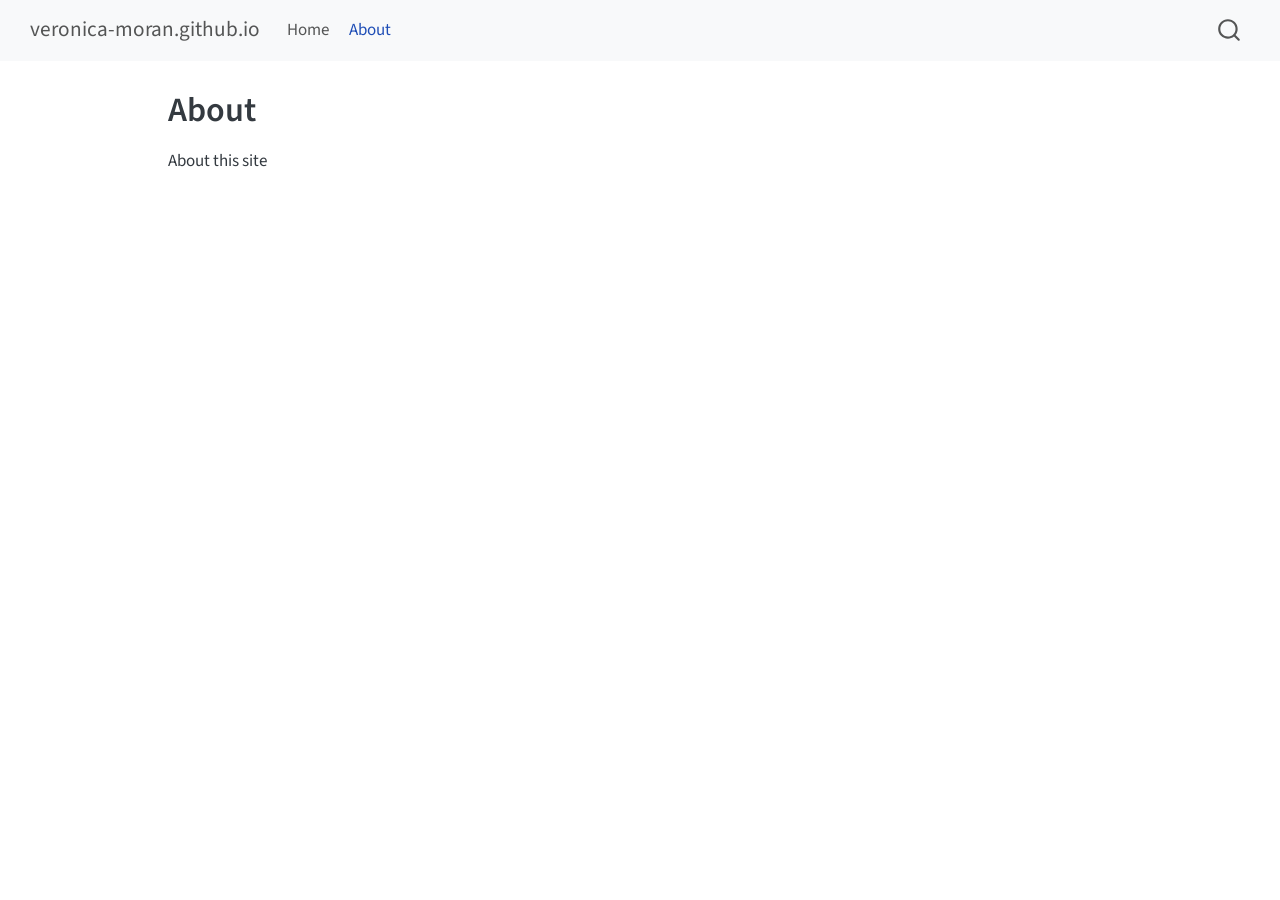
==== docs/about.html @ 22c07cd8 "Add website files" ====
<!DOCTYPE html>
<html xmlns="http://www.w3.org/1999/xhtml" lang="en" xml:lang="en"><head>

<meta charset="utf-8">
<meta name="generator" content="quarto-1.10.18">

<meta name="viewport" content="width=device-width, initial-scale=1.0, user-scalable=yes">


<title>About – veronica-moran.github.io</title>
<style>
/* Default styles provided by pandoc.
** See https://pandoc.org/MANUAL.html#variables-for-html for config info.
*/
span.smallcaps{font-variant: small-caps;}
div.columns{display: flex; gap: 1.5em;}
div.column{flex: auto;}
@media screen {
div.columns{gap: min(4vw, 1.5em);}
div.column{overflow-x: auto;}
}
div.hanging-indent{margin-left: 1.5em; text-indent: -1.5em;}
ul.task-list{list-style: none;}
ul.task-list li input[type="checkbox"] {
  width: 0.8em;
  margin: 0 0.8em 0.2em -1em; /* quarto-specific, see https://github.com/quarto-dev/quarto-cli/issues/4556 */ 
  vertical-align: middle;
}
</style>


<script src="site_libs/quarto-nav/quarto-nav.js"></script>
<script src="site_libs/quarto-nav/headroom.min.js"></script>
<script src="site_libs/clipboard/clipboard.min.js"></script>
<script src="site_libs/quarto-search/autocomplete.umd.js"></script>
<script src="site_libs/quarto-search/fuse.min.js"></script>
<script src="site_libs/quarto-search/quarto-search.js"></script>
<meta name="quarto:offset" content="./">
<script src="site_libs/quarto-html/quarto.js" type="module"></script>
<script src="site_libs/quarto-html/tabsets/tabsets.js" type="module"></script>
<script src="site_libs/quarto-html/popper.min.js"></script>
<script src="site_libs/quarto-html/tippy.umd.min.js"></script>
<script src="site_libs/quarto-html/anchor.min.js"></script>
<link href="site_libs/quarto-html/tippy.css" rel="stylesheet">
<link href="site_libs/quarto-html/quarto-syntax-highlighting-64a204ab8560d761af7679ceaba22944.css" rel="stylesheet" id="quarto-text-highlighting-styles">
<script src="site_libs/bootstrap/bootstrap.min.js"></script>
<link href="site_libs/bootstrap/bootstrap-icons.css" rel="stylesheet">
<link href="site_libs/bootstrap/bootstrap-445b8638c3d06994fee0907d791121c4.min.css" rel="stylesheet" append-hash="true" id="quarto-bootstrap" data-mode="light">
<script id="quarto-search-options" type="application/json">{
  "location": "navbar",
  "copy-button": false,
  "collapse-after": 3,
  "panel-placement": "end",
  "type": "overlay",
  "limit": 50,
  "keyboard-shortcut": [
    "f",
    "/",
    "s"
  ],
  "show-item-context": false,
  "language": {
    "search-no-results-text": "No results",
    "search-matching-documents-text": "matching documents",
    "search-copy-link-title": "Copy link to search",
    "search-hide-matches-text": "Hide additional matches",
    "search-more-match-text": "more match in this document",
    "search-more-matches-text": "more matches in this document",
    "search-clear-button-title": "Clear",
    "search-text-placeholder": "",
    "search-detached-cancel-button-title": "Cancel",
    "search-submit-button-title": "Submit",
    "search-label": "Search"
  }
}</script>


<link rel="stylesheet" href="styles.css">
</head>

<body class="nav-fixed quarto-light">

<div id="quarto-search-results"></div>
  <header id="quarto-header" class="headroom fixed-top">
    <nav class="navbar navbar-expand-lg " data-bs-theme="dark">
      <div class="navbar-container container-fluid">
      <div class="navbar-brand-container mx-auto">
    <a class="navbar-brand" href="./index.html">
    <span class="navbar-title">veronica-moran.github.io</span>
    </a>
  </div>
            <div id="quarto-search" class="" title="Search"></div>
          <button class="navbar-toggler" type="button" data-bs-toggle="collapse" data-bs-target="#navbarCollapse" aria-controls="navbarCollapse" role="menu" aria-expanded="false" aria-label="Toggle navigation" onclick="if (window.quartoToggleHeadroom) { window.quartoToggleHeadroom(); }">
  <span class="navbar-toggler-icon"></span>
</button>
          <div class="collapse navbar-collapse" id="navbarCollapse">
            <ul class="navbar-nav navbar-nav-scroll me-auto">
  <li class="nav-item">
    <a class="nav-link" href="./index.html"> 
<span class="menu-text">Home</span></a>
  </li>  
  <li class="nav-item">
    <a class="nav-link active" href="./about.html" aria-current="page"> 
<span class="menu-text">About</span></a>
  </li>  
</ul>
          </div> <!-- /navcollapse -->
            <div class="quarto-navbar-tools">
</div>
      </div> <!-- /container-fluid -->
    </nav>
</header>
<!-- content -->
<div id="quarto-content" class="quarto-container page-columns page-rows-contents page-layout-article page-navbar">
<!-- sidebar -->
<!-- margin-sidebar -->
    <div id="quarto-margin-sidebar" class="sidebar margin-sidebar zindex-bottom">
        
    </div>
<!-- main -->
<main class="content" id="quarto-document-content">

<header id="title-block-header" class="quarto-title-block default">
<div class="quarto-title">
<h1 class="title">About</h1>
</div>



<div class="quarto-title-meta">

    
  
    
  </div>
  


</header>


<p>About this site</p>



</main> <!-- /main -->
<script id="quarto-html-after-body" type="application/javascript">
  window.document.addEventListener("DOMContentLoaded", function (event) {
    const icon = "";
    const anchorJS = new window.AnchorJS();
    anchorJS.options = {
      placement: 'right',
      icon: icon
    };
    anchorJS.add('.anchored');
    const isCodeAnnotation = (el) => {
      for (const clz of el.classList) {
        if (clz.startsWith('code-annotation-')) {                     
          return true;
        }
      }
      return false;
    }
    const onCopySuccess = function(e) {
      // button target
      const button = e.trigger;
      // don't keep focus
      button.blur();
      // flash "checked"
      button.classList.add('code-copy-button-checked');
      var currentTitle = button.getAttribute("title");
      button.setAttribute("title", "Copied!");
      let tooltip;
      if (window.bootstrap) {
        button.setAttribute("data-bs-toggle", "tooltip");
        button.setAttribute("data-bs-placement", "left");
        button.setAttribute("data-bs-title", "Copied!");
        tooltip = new bootstrap.Tooltip(button, 
          { trigger: "manual", 
            customClass: "code-copy-button-tooltip",
            offset: [0, -8]});
        tooltip.show();    
      }
      setTimeout(function() {
        if (tooltip) {
          tooltip.hide();
          button.removeAttribute("data-bs-title");
          button.removeAttribute("data-bs-toggle");
          button.removeAttribute("data-bs-placement");
        }
        button.setAttribute("title", currentTitle);
        button.classList.remove('code-copy-button-checked');
      }, 1000);
      // clear code selection
      e.clearSelection();
    }
    const getTextToCopy = function(trigger) {
      const outerScaffold = trigger.parentElement.cloneNode(true);
      const codeEl = outerScaffold.querySelector('code');
      for (const childEl of codeEl.children) {
        if (isCodeAnnotation(childEl)) {
          childEl.remove();
        }
      }
      return codeEl.innerText;
    }
    const clipboard = new window.ClipboardJS('.code-copy-button:not([data-in-quarto-modal])', {
      text: getTextToCopy
    });
    clipboard.on('success', onCopySuccess);
    if (window.document.getElementById('quarto-embedded-source-code-modal')) {
      const clipboardModal = new window.ClipboardJS('.code-copy-button[data-in-quarto-modal]', {
        text: getTextToCopy,
        container: window.document.getElementById('quarto-embedded-source-code-modal')
      });
      clipboardModal.on('success', onCopySuccess);
    }
      var localhostRegex = new RegExp(/^(?:http|https):\/\/localhost\:?[0-9]*\//);
      var mailtoRegex = new RegExp(/^mailto:/);
        var filterRegex = new RegExp('/' + window.location.host + '/');
      var isInternal = (href) => {
          return filterRegex.test(href) || localhostRegex.test(href) || mailtoRegex.test(href);
      }
      // Inspect non-navigation links and adorn them if external
     var links = window.document.querySelectorAll('a[href]:not(.nav-link):not(.navbar-brand):not(.toc-action):not(.sidebar-link):not(.sidebar-item-toggle):not(.pagination-link):not(.no-external):not([aria-hidden]):not(.dropdown-item):not(.quarto-navigation-tool):not(.about-link)');
      for (var i=0; i<links.length; i++) {
        const link = links[i];
        if (!isInternal(link.href)) {
          // undo the damage that might have been done by quarto-nav.js in the case of
          // links that we want to consider external
          if (link.dataset.originalHref !== undefined) {
            link.href = link.dataset.originalHref;
          }
        }
      }
    function tippyHover(el, contentFn, onTriggerFn, onUntriggerFn) {
      const config = {
        allowHTML: true,
        maxWidth: 500,
        delay: 100,
        arrow: false,
        appendTo: function(el) {
            return el.parentElement;
        },
        interactive: true,
        interactiveBorder: 10,
        theme: 'quarto',
        placement: 'bottom-start',
      };
      if (contentFn) {
        config.content = contentFn;
      }
      if (onTriggerFn) {
        config.onTrigger = onTriggerFn;
      }
      if (onUntriggerFn) {
        config.onUntrigger = onUntriggerFn;
      }
      window.tippy(el, config); 
    }
    const noterefs = window.document.querySelectorAll('a[role="doc-noteref"]');
    for (var i=0; i<noterefs.length; i++) {
      const ref = noterefs[i];
      tippyHover(ref, function() {
        // use id or data attribute instead here
        let href = ref.getAttribute('data-footnote-href') || ref.getAttribute('href');
        try { href = new URL(href).hash; } catch {}
        const id = href.replace(/^#\/?/, "");
        const note = window.document.getElementById(id);
        if (note) {
          return note.innerHTML;
        } else {
          return "";
        }
      });
    }
    const xrefs = window.document.querySelectorAll('a.quarto-xref');
    const processXRef = (id, note) => {
      // Strip column container classes
      const stripColumnClz = (el) => {
        el.classList.remove("page-full", "page-columns");
        if (el.children) {
          for (const child of el.children) {
            stripColumnClz(child);
          }
        }
      }
      stripColumnClz(note)
      if (id === null || id.startsWith('sec-')) {
        // Special case sections, only their first couple elements
        const container = document.createElement("div");
        if (note.children && note.children.length > 2) {
          container.appendChild(note.children[0].cloneNode(true));
          for (let i = 1; i < note.children.length; i++) {
            const child = note.children[i];
            if (child.tagName === "P" && child.innerText === "") {
              continue;
            } else {
              container.appendChild(child.cloneNode(true));
              break;
            }
          }
          if (window.Quarto?.typesetMath) {
            window.Quarto.typesetMath(container);
          }
          return container.innerHTML
        } else {
          if (window.Quarto?.typesetMath) {
            window.Quarto.typesetMath(note);
          }
          return note.innerHTML;
        }
      } else {
        // Remove any anchor links if they are present
        const anchorLink = note.querySelector('a.anchorjs-link');
        if (anchorLink) {
          anchorLink.remove();
        }
        if (window.Quarto?.typesetMath) {
          window.Quarto.typesetMath(note);
        }
        if (note.classList.contains("callout")) {
          return note.outerHTML;
        } else {
          return note.innerHTML;
        }
      }
    }
    for (var i=0; i<xrefs.length; i++) {
      const xref = xrefs[i];
      tippyHover(xref, undefined, function(instance) {
        instance.disable();
        let url = xref.getAttribute('href');
        let hash = undefined; 
        if (url.startsWith('#')) {
          hash = url;
        } else {
          try { hash = new URL(url).hash; } catch {}
        }
        if (hash) {
          const id = hash.replace(/^#\/?/, "");
          const note = window.document.getElementById(id);
          if (note !== null) {
            try {
              const html = processXRef(id, note.cloneNode(true));
              instance.setContent(html);
            } finally {
              instance.enable();
              instance.show();
            }
          } else {
            // See if we can fetch this
            fetch(url.split('#')[0])
            .then(res => res.text())
            .then(html => {
              const parser = new DOMParser();
              const htmlDoc = parser.parseFromString(html, "text/html");
              const note = htmlDoc.getElementById(id);
              if (note !== null) {
                const html = processXRef(id, note);
                instance.setContent(html);
              } 
            }).finally(() => {
              instance.enable();
              instance.show();
            });
          }
        } else {
          // See if we can fetch a full url (with no hash to target)
          // This is a special case and we should probably do some content thinning / targeting
          fetch(url)
          .then(res => res.text())
          .then(html => {
            const parser = new DOMParser();
            const htmlDoc = parser.parseFromString(html, "text/html");
            const note = htmlDoc.querySelector('main.content');
            if (note !== null) {
              // This should only happen for chapter cross references
              // (since there is no id in the URL)
              // remove the first header
              if (note.children.length > 0 && note.children[0].tagName === "HEADER") {
                note.children[0].remove();
              }
              const html = processXRef(null, note);
              instance.setContent(html);
            } 
          }).finally(() => {
            instance.enable();
            instance.show();
          });
        }
      }, function(instance) {
      });
    }
        let selectedAnnoteEl;
        const selectorForAnnotation = ( cell, annotation) => {
          let cellAttr = 'data-code-cell="' + cell + '"';
          let lineAttr = 'data-code-annotation="' +  annotation + '"';
          const selector = 'span[' + cellAttr + '][' + lineAttr + ']';
          return selector;
        }
        const selectCodeLines = (annoteEl) => {
          const doc = window.document;
          const targetCell = annoteEl.getAttribute("data-target-cell");
          const targetAnnotation = annoteEl.getAttribute("data-target-annotation");
          const annoteSpan = window.document.querySelector(selectorForAnnotation(targetCell, targetAnnotation));
          const lines = annoteSpan.getAttribute("data-code-lines").split(",");
          const lineIds = lines.map((line) => {
            return targetCell + "-" + line;
          })
          let top = null;
          let height = null;
          let parent = null;
          if (lineIds.length > 0) {
              //compute the position of the single el (top and bottom and make a div)
              const el = window.document.getElementById(lineIds[0]);
              top = el.offsetTop;
              height = el.offsetHeight;
              parent = el.parentElement.parentElement;
            if (lineIds.length > 1) {
              const lastEl = window.document.getElementById(lineIds[lineIds.length - 1]);
              const bottom = lastEl.offsetTop + lastEl.offsetHeight;
              height = bottom - top;
            }
            if (top !== null && height !== null && parent !== null) {
              // cook up a div (if necessary) and position it 
              let div = window.document.getElementById("code-annotation-line-highlight");
              if (div === null) {
                div = window.document.createElement("div");
                div.setAttribute("id", "code-annotation-line-highlight");
                div.style.position = 'absolute';
                parent.appendChild(div);
              }
              div.style.top = top - 2 + "px";
              div.style.height = height + 4 + "px";
              div.style.left = 0;
              let gutterDiv = window.document.getElementById("code-annotation-line-highlight-gutter");
              if (gutterDiv === null) {
                gutterDiv = window.document.createElement("div");
                gutterDiv.setAttribute("id", "code-annotation-line-highlight-gutter");
                gutterDiv.style.position = 'absolute';
                const codeCell = window.document.getElementById(targetCell);
                const gutter = codeCell.querySelector('.code-annotation-gutter');
                gutter.appendChild(gutterDiv);
              }
              gutterDiv.style.top = top - 2 + "px";
              gutterDiv.style.height = height + 4 + "px";
            }
            selectedAnnoteEl = annoteEl;
          }
        };
        const unselectCodeLines = () => {
          const elementsIds = ["code-annotation-line-highlight", "code-annotation-line-highlight-gutter"];
          elementsIds.forEach((elId) => {
            const div = window.document.getElementById(elId);
            if (div) {
              div.remove();
            }
          });
          selectedAnnoteEl = undefined;
        };
          // Handle positioning of the toggle
      window.addEventListener(
        "resize",
        throttle(() => {
          elRect = undefined;
          if (selectedAnnoteEl) {
            selectCodeLines(selectedAnnoteEl);
          }
        }, 10)
      );
      function throttle(fn, ms) {
      let throttle = false;
      let timer;
        return (...args) => {
          if(!throttle) { // first call gets through
              fn.apply(this, args);
              throttle = true;
          } else { // all the others get throttled
              if(timer) clearTimeout(timer); // cancel #2
              timer = setTimeout(() => {
                fn.apply(this, args);
                timer = throttle = false;
              }, ms);
          }
        };
      }
        // Attach click handler to the DT
        const annoteDls = window.document.querySelectorAll('dt[data-target-cell]');
        for (const annoteDlNode of annoteDls) {
          annoteDlNode.addEventListener('click', (event) => {
            const clickedEl = event.target;
            if (clickedEl !== selectedAnnoteEl) {
              unselectCodeLines();
              const activeEl = window.document.querySelector('dt[data-target-cell].code-annotation-active');
              if (activeEl) {
                activeEl.classList.remove('code-annotation-active');
              }
              selectCodeLines(clickedEl);
              clickedEl.classList.add('code-annotation-active');
            } else {
              // Unselect the line
              unselectCodeLines();
              clickedEl.classList.remove('code-annotation-active');
            }
          });
        }
    const findCites = (el) => {
      const parentEl = el.parentElement;
      if (parentEl) {
        const cites = parentEl.dataset.cites;
        if (cites) {
          return {
            el,
            cites: cites.split(' ')
          };
        } else {
          return findCites(el.parentElement)
        }
      } else {
        return undefined;
      }
    };
    var bibliorefs = window.document.querySelectorAll('a[role="doc-biblioref"]');
    for (var i=0; i<bibliorefs.length; i++) {
      const ref = bibliorefs[i];
      const citeInfo = findCites(ref);
      if (citeInfo) {
        tippyHover(citeInfo.el, function() {
          var popup = window.document.createElement('div');
          citeInfo.cites.forEach(function(cite) {
            var citeDiv = window.document.createElement('div');
            citeDiv.classList.add('hanging-indent');
            citeDiv.classList.add('csl-entry');
            var biblioDiv = window.document.getElementById('ref-' + cite);
            if (biblioDiv) {
              citeDiv.innerHTML = biblioDiv.innerHTML;
            }
            popup.appendChild(citeDiv);
          });
          return popup.innerHTML;
        });
      }
    }
  });
  </script>
</div> <!-- /content -->




</body></html>
---- docs/site_libs/quarto-html/tippy.css ----
.tippy-box[data-animation=fade][data-state=hidden]{opacity:0}[data-tippy-root]{max-width:calc(100vw - 10px)}.tippy-box{position:relative;background-color:#333;color:#fff;border-radius:4px;font-size:14px;line-height:1.4;white-space:normal;outline:0;transition-property:transform,visibility,opacity}.tippy-box[data-placement^=top]>.tippy-arrow{bottom:0}.tippy-box[data-placement^=top]>.tippy-arrow:before{bottom:-7px;left:0;border-width:8px 8px 0;border-top-color:initial;transform-origin:center top}.tippy-box[data-placement^=bottom]>.tippy-arrow{top:0}.tippy-box[data-placement^=bottom]>.tippy-arrow:before{top:-7px;left:0;border-width:0 8px 8px;border-bottom-color:initial;transform-origin:center bottom}.tippy-box[data-placement^=left]>.tippy-arrow{right:0}.tippy-box[data-placement^=left]>.tippy-arrow:before{border-width:8px 0 8px 8px;border-left-color:initial;right:-7px;transform-origin:center left}.tippy-box[data-placement^=right]>.tippy-arrow{left:0}.tippy-box[data-placement^=right]>.tippy-arrow:before{left:-7px;border-width:8px 8px 8px 0;border-right-color:initial;transform-origin:center right}.tippy-box[data-inertia][data-state=visible]{transition-timing-function:cubic-bezier(.54,1.5,.38,1.11)}.tippy-arrow{width:16px;height:16px;color:#333}.tippy-arrow:before{content:"";position:absolute;border-color:transparent;border-style:solid}.tippy-content{position:relative;padding:5px 9px;z-index:1}
---- docs/site_libs/quarto-html/quarto-syntax-highlighting-64a204ab8560d761af7679ceaba22944.css ----
/* quarto syntax highlight colors */
:root {
  --quarto-hl-ot-color: #003B4F;
  --quarto-hl-at-color: #657422;
  --quarto-hl-ss-color: #20794D;
  --quarto-hl-an-color: #5E5E5E;
  --quarto-hl-fu-color: #4758AB;
  --quarto-hl-st-color: #20794D;
  --quarto-hl-cf-color: #003B4F;
  --quarto-hl-op-color: #5E5E5E;
  --quarto-hl-er-color: #AD0000;
  --quarto-hl-bn-color: #AD0000;
  --quarto-hl-al-color: #AD0000;
  --quarto-hl-va-color: #111111;
  --quarto-hl-bu-color: inherit;
  --quarto-hl-ex-color: inherit;
  --quarto-hl-pp-color: #AD0000;
  --quarto-hl-in-color: #5E5E5E;
  --quarto-hl-vs-color: #20794D;
  --quarto-hl-wa-color: #5E5E5E;
  --quarto-hl-do-color: #5E5E5E;
  --quarto-hl-im-color: #00769E;
  --quarto-hl-ch-color: #20794D;
  --quarto-hl-dt-color: #AD0000;
  --quarto-hl-fl-color: #AD0000;
  --quarto-hl-co-color: #5E5E5E;
  --quarto-hl-cv-color: #5E5E5E;
  --quarto-hl-cn-color: #8f5902;
  --quarto-hl-sc-color: #5E5E5E;
  --quarto-hl-dv-color: #AD0000;
  --quarto-hl-kw-color: #003B4F;
}

/* other quarto variables */
:root {
  --quarto-font-monospace: SFMono-Regular, Menlo, Monaco, Consolas, "Liberation Mono", "Courier New", monospace;
}

/* syntax highlight based on Pandoc's rules */
pre > code.sourceCode > span {
  color: #003B4F;
}

code.sourceCode > span {
  color: #003B4F;
}

div.sourceCode,
div.sourceCode pre.sourceCode {
  color: #003B4F;
}

/* Normal */
code span {
  color: #003B4F;
}

/* Alert */
code span.al {
  color: #AD0000;
  font-style: inherit;
}

/* Annotation */
code span.an {
  color: #5E5E5E;
  font-style: inherit;
}

/* Attribute */
code span.at {
  color: #657422;
  font-style: inherit;
}

/* BaseN */
code span.bn {
  color: #AD0000;
  font-style: inherit;
}

/* BuiltIn */
code span.bu {
  font-style: inherit;
}

/* ControlFlow */
code span.cf {
  color: #003B4F;
  font-weight: bold;
  font-style: inherit;
}

/* Char */
code span.ch {
  color: #20794D;
  font-style: inherit;
}

/* Constant */
code span.cn {
  color: #8f5902;
  font-style: inherit;
}

/* Comment */
code span.co {
  color: #5E5E5E;
  font-style: inherit;
}

/* CommentVar */
code span.cv {
  color: #5E5E5E;
  font-style: italic;
}

/* Documentation */
code span.do {
  color: #5E5E5E;
  font-style: italic;
}

/* DataType */
code span.dt {
  color: #AD0000;
  font-style: inherit;
}

/* DecVal */
code span.dv {
  color: #AD0000;
  font-style: inherit;
}

/* Error */
code span.er {
  color: #AD0000;
  font-style: inherit;
}

/* Extension */
code span.ex {
  font-style: inherit;
}

/* Float */
code span.fl {
  color: #AD0000;
  font-style: inherit;
}

/* Function */
code span.fu {
  color: #4758AB;
  font-style: inherit;
}

/* Import */
code span.im {
  color: #00769E;
  font-style: inherit;
}

/* Information */
code span.in {
  color: #5E5E5E;
  font-style: inherit;
}

/* Keyword */
code span.kw {
  color: #003B4F;
  font-weight: bold;
  font-style: inherit;
}

/* Operator */
code span.op {
  color: #5E5E5E;
  font-style: inherit;
}

/* Other */
code span.ot {
  color: #003B4F;
  font-style: inherit;
}

/* Preprocessor */
code span.pp {
  color: #AD0000;
  font-style: inherit;
}

/* SpecialChar */
code span.sc {
  color: #5E5E5E;
  font-style: inherit;
}

/* SpecialString */
code span.ss {
  color: #20794D;
  font-style: inherit;
}

/* String */
code span.st {
  color: #20794D;
  font-style: inherit;
}

/* Variable */
code span.va {
  color: #111111;
  font-style: inherit;
}

/* VerbatimString */
code span.vs {
  color: #20794D;
  font-style: inherit;
}

/* Warning */
code span.wa {
  color: #5E5E5E;
  font-style: italic;
}

.prevent-inlining {
  content: "</";
}

/*# sourceMappingURL=9d8d5bb603a83b8298b89080a598c93b.css.map */
---- docs/styles.css ----
/* css styles */
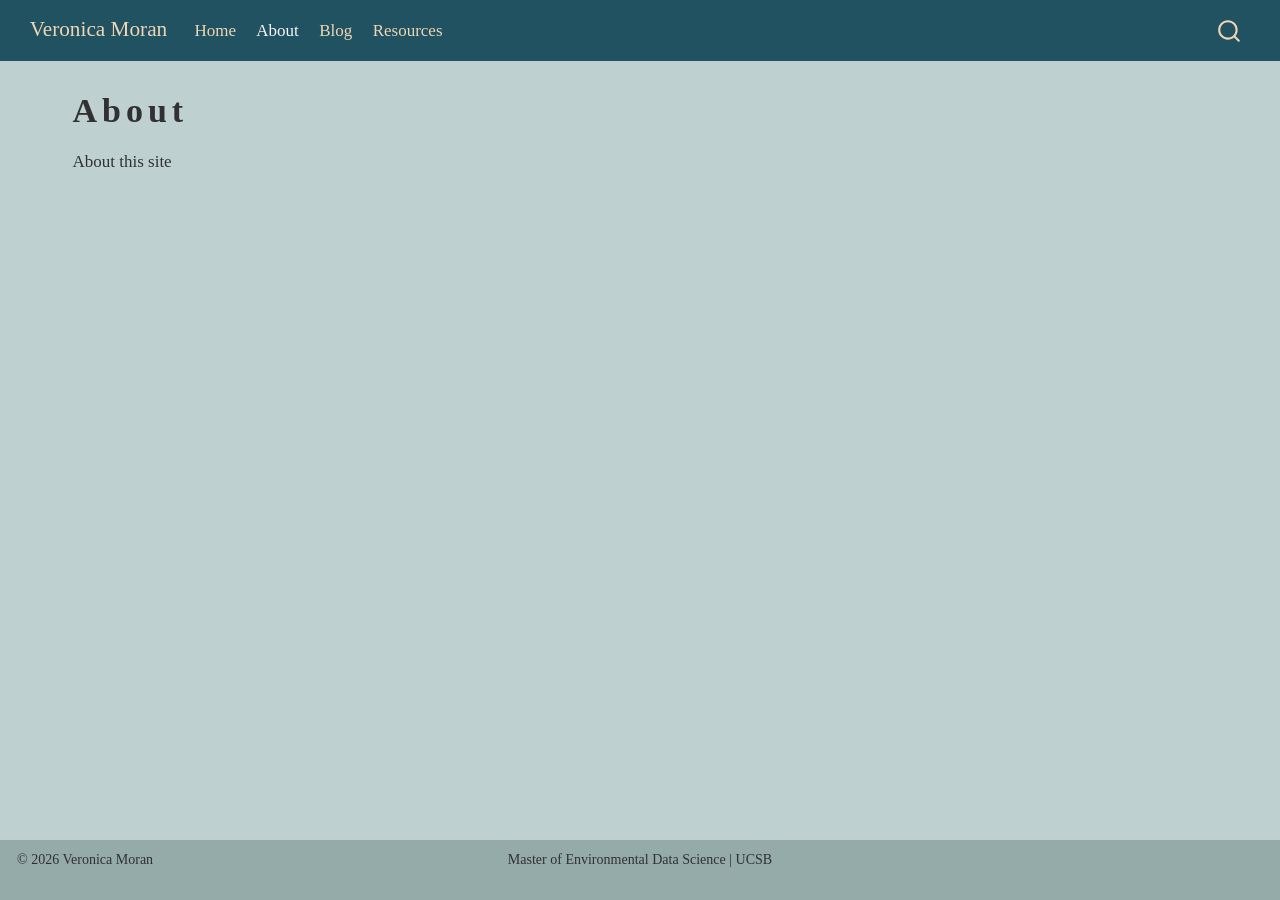
==== commit e821053d: "Adding test blog post" ====
--- a/docs/about.html
+++ b/docs/about.html
@@ -2,12 +2,12 @@
 <html xmlns="http://www.w3.org/1999/xhtml" lang="en" xml:lang="en"><head>
 
 <meta charset="utf-8">
-<meta name="generator" content="quarto-1.10.18">
+<meta name="generator" content="quarto-1.10.19">
 
 <meta name="viewport" content="width=device-width, initial-scale=1.0, user-scalable=yes">
 
 
-<title>About – veronica-moran.github.io</title>
+<title>About – Veronica Moran</title>
 <style>
 /* Default styles provided by pandoc.
 ** See https://pandoc.org/MANUAL.html#variables-for-html for config info.
@@ -42,10 +42,10 @@
 <script src="site_libs/quarto-html/tippy.umd.min.js"></script>
 <script src="site_libs/quarto-html/anchor.min.js"></script>
 <link href="site_libs/quarto-html/tippy.css" rel="stylesheet">
-<link href="site_libs/quarto-html/quarto-syntax-highlighting-64a204ab8560d761af7679ceaba22944.css" rel="stylesheet" id="quarto-text-highlighting-styles">
+<link href="site_libs/quarto-html/quarto-syntax-highlighting-bf27225e3a48a9273f3daa8f8e829971.css" rel="stylesheet" id="quarto-text-highlighting-styles">
 <script src="site_libs/bootstrap/bootstrap.min.js"></script>
 <link href="site_libs/bootstrap/bootstrap-icons.css" rel="stylesheet">
-<link href="site_libs/bootstrap/bootstrap-445b8638c3d06994fee0907d791121c4.min.css" rel="stylesheet" append-hash="true" id="quarto-bootstrap" data-mode="light">
+<link href="site_libs/bootstrap/bootstrap-0b3ce095082295a3282e0a45d4f24c90.min.css" rel="stylesheet" append-hash="true" id="quarto-bootstrap" data-mode="light">
 <script id="quarto-search-options" type="application/json">{
   "location": "navbar",
   "copy-button": false,
@@ -75,7 +75,6 @@
 }</script>
 
 
-<link rel="stylesheet" href="styles.css">
 </head>
 
 <body class="nav-fixed quarto-light">
@@ -86,7 +85,7 @@
       <div class="navbar-container container-fluid">
       <div class="navbar-brand-container mx-auto">
     <a class="navbar-brand" href="./index.html">
-    <span class="navbar-title">veronica-moran.github.io</span>
+    <span class="navbar-title">Veronica Moran</span>
     </a>
   </div>
             <div id="quarto-search" class="" title="Search"></div>
@@ -103,6 +102,14 @@
     <a class="nav-link active" href="./about.html" aria-current="page"> 
 <span class="menu-text">About</span></a>
   </li>  
+  <li class="nav-item">
+    <a class="nav-link" href="./posts.html"> 
+<span class="menu-text">Blog</span></a>
+  </li>  
+  <li class="nav-item">
+    <a class="nav-link" href="./resources.html"> 
+<span class="menu-text">Resources</span></a>
+  </li>  
 </ul>
           </div> <!-- /navcollapse -->
             <div class="quarto-navbar-tools">
@@ -111,14 +118,14 @@
     </nav>
 </header>
 <!-- content -->
-<div id="quarto-content" class="quarto-container page-columns page-rows-contents page-layout-article page-navbar">
+<div id="quarto-content" class="quarto-container page-columns page-rows-contents page-layout-full page-navbar">
 <!-- sidebar -->
 <!-- margin-sidebar -->
     <div id="quarto-margin-sidebar" class="sidebar margin-sidebar zindex-bottom">
         
     </div>
 <!-- main -->
-<main class="content" id="quarto-document-content">
+<main class="content column-page" id="quarto-document-content">
 
 <header id="title-block-header" class="quarto-title-block default">
 <div class="quarto-title">
@@ -127,7 +134,7 @@
 
 
 
-<div class="quarto-title-meta">
+<div class="quarto-title-meta column-page">
 
     
   
@@ -545,6 +552,19 @@
   });
   </script>
 </div> <!-- /content -->
+<footer class="footer">
+  <div class="nav-footer">
+    <div class="nav-footer-left">
+<p>© 2026 Veronica Moran</p>
+</div>   
+    <div class="nav-footer-center">
+<p>Master of Environmental Data Science | UCSB</p>
+</div>
+    <div class="nav-footer-right">
+      &nbsp;
+    </div>
+  </div>
+</footer>
 
 
 
--- a/docs/site_libs/quarto-html/quarto-syntax-highlighting-bf27225e3a48a9273f3daa8f8e829971.css
+++ b/docs/site_libs/quarto-html/quarto-syntax-highlighting-bf27225e3a48a9273f3daa8f8e829971.css
@@ -0,0 +1,236 @@
+/* quarto syntax highlight colors */
+:root {
+  --quarto-hl-ot-color: #003B4F;
+  --quarto-hl-at-color: #657422;
+  --quarto-hl-ss-color: #20794D;
+  --quarto-hl-an-color: #5E5E5E;
+  --quarto-hl-fu-color: #4758AB;
+  --quarto-hl-st-color: #20794D;
+  --quarto-hl-cf-color: #003B4F;
+  --quarto-hl-op-color: #5E5E5E;
+  --quarto-hl-er-color: #AD0000;
+  --quarto-hl-bn-color: #AD0000;
+  --quarto-hl-al-color: #AD0000;
+  --quarto-hl-va-color: #111111;
+  --quarto-hl-bu-color: inherit;
+  --quarto-hl-ex-color: inherit;
+  --quarto-hl-pp-color: #AD0000;
+  --quarto-hl-in-color: #5E5E5E;
+  --quarto-hl-vs-color: #20794D;
+  --quarto-hl-wa-color: #5E5E5E;
+  --quarto-hl-do-color: #5E5E5E;
+  --quarto-hl-im-color: #00769E;
+  --quarto-hl-ch-color: #20794D;
+  --quarto-hl-dt-color: #AD0000;
+  --quarto-hl-fl-color: #AD0000;
+  --quarto-hl-co-color: #5E5E5E;
+  --quarto-hl-cv-color: #5E5E5E;
+  --quarto-hl-cn-color: #8f5902;
+  --quarto-hl-sc-color: #5E5E5E;
+  --quarto-hl-dv-color: #AD0000;
+  --quarto-hl-kw-color: #003B4F;
+}
+
+/* other quarto variables */
+:root {
+  --quarto-font-monospace: SFMono-Regular, Menlo, Monaco, Consolas, "Liberation Mono", "Courier New", monospace;
+}
+
+/* syntax highlight based on Pandoc's rules */
+pre > code.sourceCode > span {
+  color: #003B4F;
+}
+
+code.sourceCode > span {
+  color: #003B4F;
+}
+
+div.sourceCode,
+div.sourceCode pre.sourceCode {
+  color: #003B4F;
+}
+
+/* Normal */
+code span {
+  color: #003B4F;
+}
+
+/* Alert */
+code span.al {
+  color: #AD0000;
+  font-style: inherit;
+}
+
+/* Annotation */
+code span.an {
+  color: #5E5E5E;
+  font-style: inherit;
+}
+
+/* Attribute */
+code span.at {
+  color: #657422;
+  font-style: inherit;
+}
+
+/* BaseN */
+code span.bn {
+  color: #AD0000;
+  font-style: inherit;
+}
+
+/* BuiltIn */
+code span.bu {
+  font-style: inherit;
+}
+
+/* ControlFlow */
+code span.cf {
+  color: #003B4F;
+  font-weight: bold;
+  font-style: inherit;
+}
+
+/* Char */
+code span.ch {
+  color: #20794D;
+  font-style: inherit;
+}
+
+/* Constant */
+code span.cn {
+  color: #8f5902;
+  font-style: inherit;
+}
+
+/* Comment */
+code span.co {
+  color: #5E5E5E;
+  font-style: inherit;
+}
+
+/* CommentVar */
+code span.cv {
+  color: #5E5E5E;
+  font-style: italic;
+}
+
+/* Documentation */
+code span.do {
+  color: #5E5E5E;
+  font-style: italic;
+}
+
+/* DataType */
+code span.dt {
+  color: #AD0000;
+  font-style: inherit;
+}
+
+/* DecVal */
+code span.dv {
+  color: #AD0000;
+  font-style: inherit;
+}
+
+/* Error */
+code span.er {
+  color: #AD0000;
+  font-style: inherit;
+}
+
+/* Extension */
+code span.ex {
+  font-style: inherit;
+}
+
+/* Float */
+code span.fl {
+  color: #AD0000;
+  font-style: inherit;
+}
+
+/* Function */
+code span.fu {
+  color: #4758AB;
+  font-style: inherit;
+}
+
+/* Import */
+code span.im {
+  color: #00769E;
+  font-style: inherit;
+}
+
+/* Information */
+code span.in {
+  color: #5E5E5E;
+  font-style: inherit;
+}
+
+/* Keyword */
+code span.kw {
+  color: #003B4F;
+  font-weight: bold;
+  font-style: inherit;
+}
+
+/* Operator */
+code span.op {
+  color: #5E5E5E;
+  font-style: inherit;
+}
+
+/* Other */
+code span.ot {
+  color: #003B4F;
+  font-style: inherit;
+}
+
+/* Preprocessor */
+code span.pp {
+  color: #AD0000;
+  font-style: inherit;
+}
+
+/* SpecialChar */
+code span.sc {
+  color: #5E5E5E;
+  font-style: inherit;
+}
+
+/* SpecialString */
+code span.ss {
+  color: #20794D;
+  font-style: inherit;
+}
+
+/* String */
+code span.st {
+  color: #20794D;
+  font-style: inherit;
+}
+
+/* Variable */
+code span.va {
+  color: #111111;
+  font-style: inherit;
+}
+
+/* VerbatimString */
+code span.vs {
+  color: #20794D;
+  font-style: inherit;
+}
+
+/* Warning */
+code span.wa {
+  color: #5E5E5E;
+  font-style: italic;
+}
+
+.prevent-inlining {
+  content: "</";
+}
+
+/*# sourceMappingURL=8be38f48d34c45af72792cbd699585e7.css.map */
